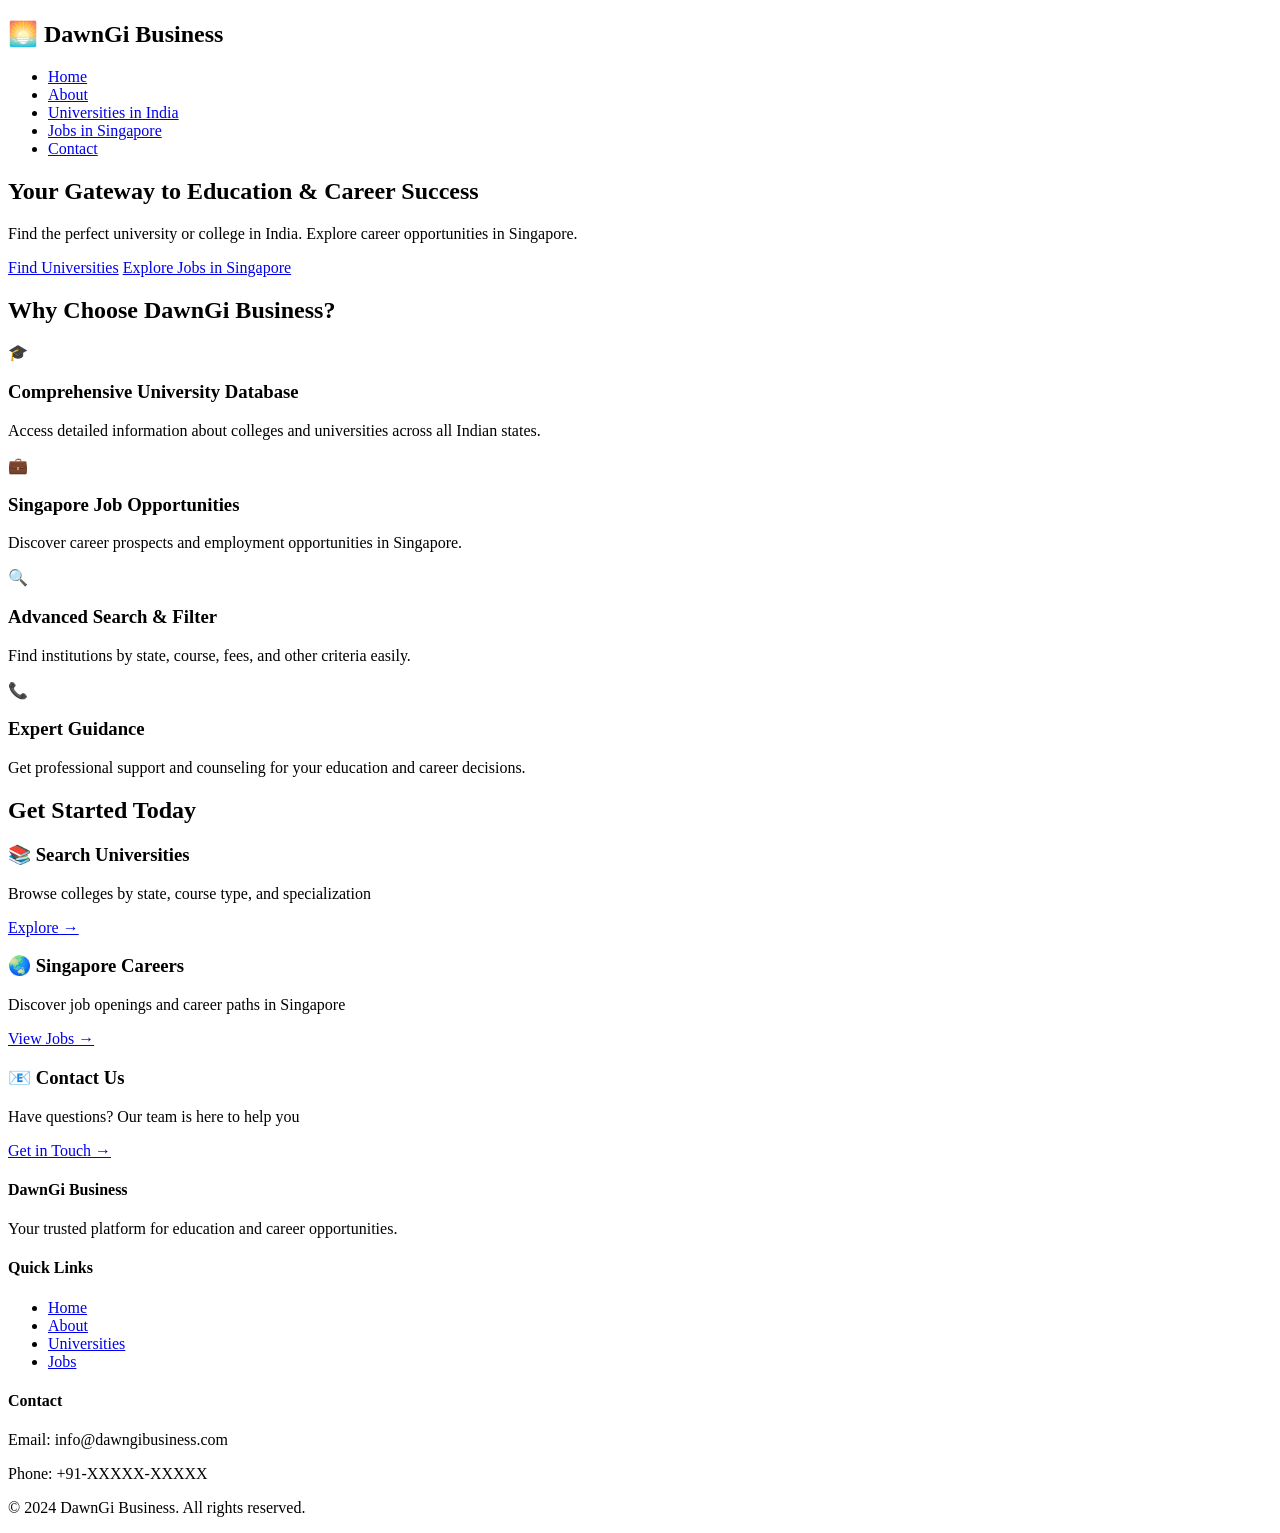
==== index.html @ 3a9b1ac6 "Add home page" ====
<!DOCTYPE html>
<html lang="en">
<head>
    <meta charset="UTF-8">
    <meta name="viewport" content="width=device-width, initial-scale=1.0">
    <title>DawnGi Business - Education & Career Platform</title>
    <link rel="stylesheet" href="styles.css">
</head>
<body>
    <!-- Navigation -->
    <nav class="navbar">
        <div class="container">
            <div class="logo">
                <h1>🌅 DawnGi Business</h1>
            </div>
            <ul class="nav-links">
                <li><a href="index.html" class="active">Home</a></li>
                <li><a href="about.html">About</a></li>
                <li><a href="universities.html">Universities in India</a></li>
                <li><a href="jobs-singapore.html">Jobs in Singapore</a></li>
                <li><a href="contact.html">Contact</a></li>
            </ul>
        </div>
    </nav>

    <!-- Hero Section -->
    <section class="hero">
        <div class="hero-content">
            <h1>Your Gateway to Education & Career Success</h1>
            <p>Find the perfect university or college in India. Explore career opportunities in Singapore.</p>
            <div class="hero-buttons">
                <a href="universities.html" class="btn btn-primary">Find Universities</a>
                <a href="jobs-singapore.html" class="btn btn-secondary">Explore Jobs in Singapore</a>
            </div>
        </div>
    </section>

    <!-- Features Section -->
    <section class="features">
        <div class="container">
            <h2>Why Choose DawnGi Business?</h2>
            <div class="features-grid">
                <div class="feature-card">
                    <div class="feature-icon">🎓</div>
                    <h3>Comprehensive University Database</h3>
                    <p>Access detailed information about colleges and universities across all Indian states.</p>
                </div>
                <div class="feature-card">
                    <div class="feature-icon">💼</div>
                    <h3>Singapore Job Opportunities</h3>
                    <p>Discover career prospects and employment opportunities in Singapore.</p>
                </div>
                <div class="feature-card">
                    <div class="feature-icon">🔍</div>
                    <h3>Advanced Search & Filter</h3>
                    <p>Find institutions by state, course, fees, and other criteria easily.</p>
                </div>
                <div class="feature-card">
                    <div class="feature-icon">📞</div>
                    <h3>Expert Guidance</h3>
                    <p>Get professional support and counseling for your education and career decisions.</p>
                </div>
            </div>
        </div>
    </section>

    <!-- Quick Links Section -->
    <section class="quick-links">
        <div class="container">
            <h2>Get Started Today</h2>
            <div class="quick-links-grid">
                <div class="link-card">
                    <h3>📚 Search Universities</h3>
                    <p>Browse colleges by state, course type, and specialization</p>
                    <a href="universities.html" class="link-btn">Explore →</a>
                </div>
                <div class="link-card">
                    <h3>🌏 Singapore Careers</h3>
                    <p>Discover job openings and career paths in Singapore</p>
                    <a href="jobs-singapore.html" class="link-btn">View Jobs →</a>
                </div>
                <div class="link-card">
                    <h3>📧 Contact Us</h3>
                    <p>Have questions? Our team is here to help you</p>
                    <a href="contact.html" class="link-btn">Get in Touch →</a>
                </div>
            </div>
        </div>
    </section>

    <!-- Footer -->
    <footer class="footer">
        <div class="container">
            <div class="footer-content">
                <div class="footer-section">
                    <h4>DawnGi Business</h4>
                    <p>Your trusted platform for education and career opportunities.</p>
                </div>
                <div class="footer-section">
                    <h4>Quick Links</h4>
                    <ul>
                        <li><a href="index.html">Home</a></li>
                        <li><a href="about.html">About</a></li>
                        <li><a href="universities.html">Universities</a></li>
                        <li><a href="jobs-singapore.html">Jobs</a></li>
                    </ul>
                </div>
                <div class="footer-section">
                    <h4>Contact</h4>
                    <p>Email: info@dawngibusiness.com</p>
                    <p>Phone: +91-XXXXX-XXXXX</p>
                </div>
            </div>
            <div class="footer-bottom">
                <p>&copy; 2024 DawnGi Business. All rights reserved.</p>
            </div>
        </div>
    </footer>
</body>
</html>
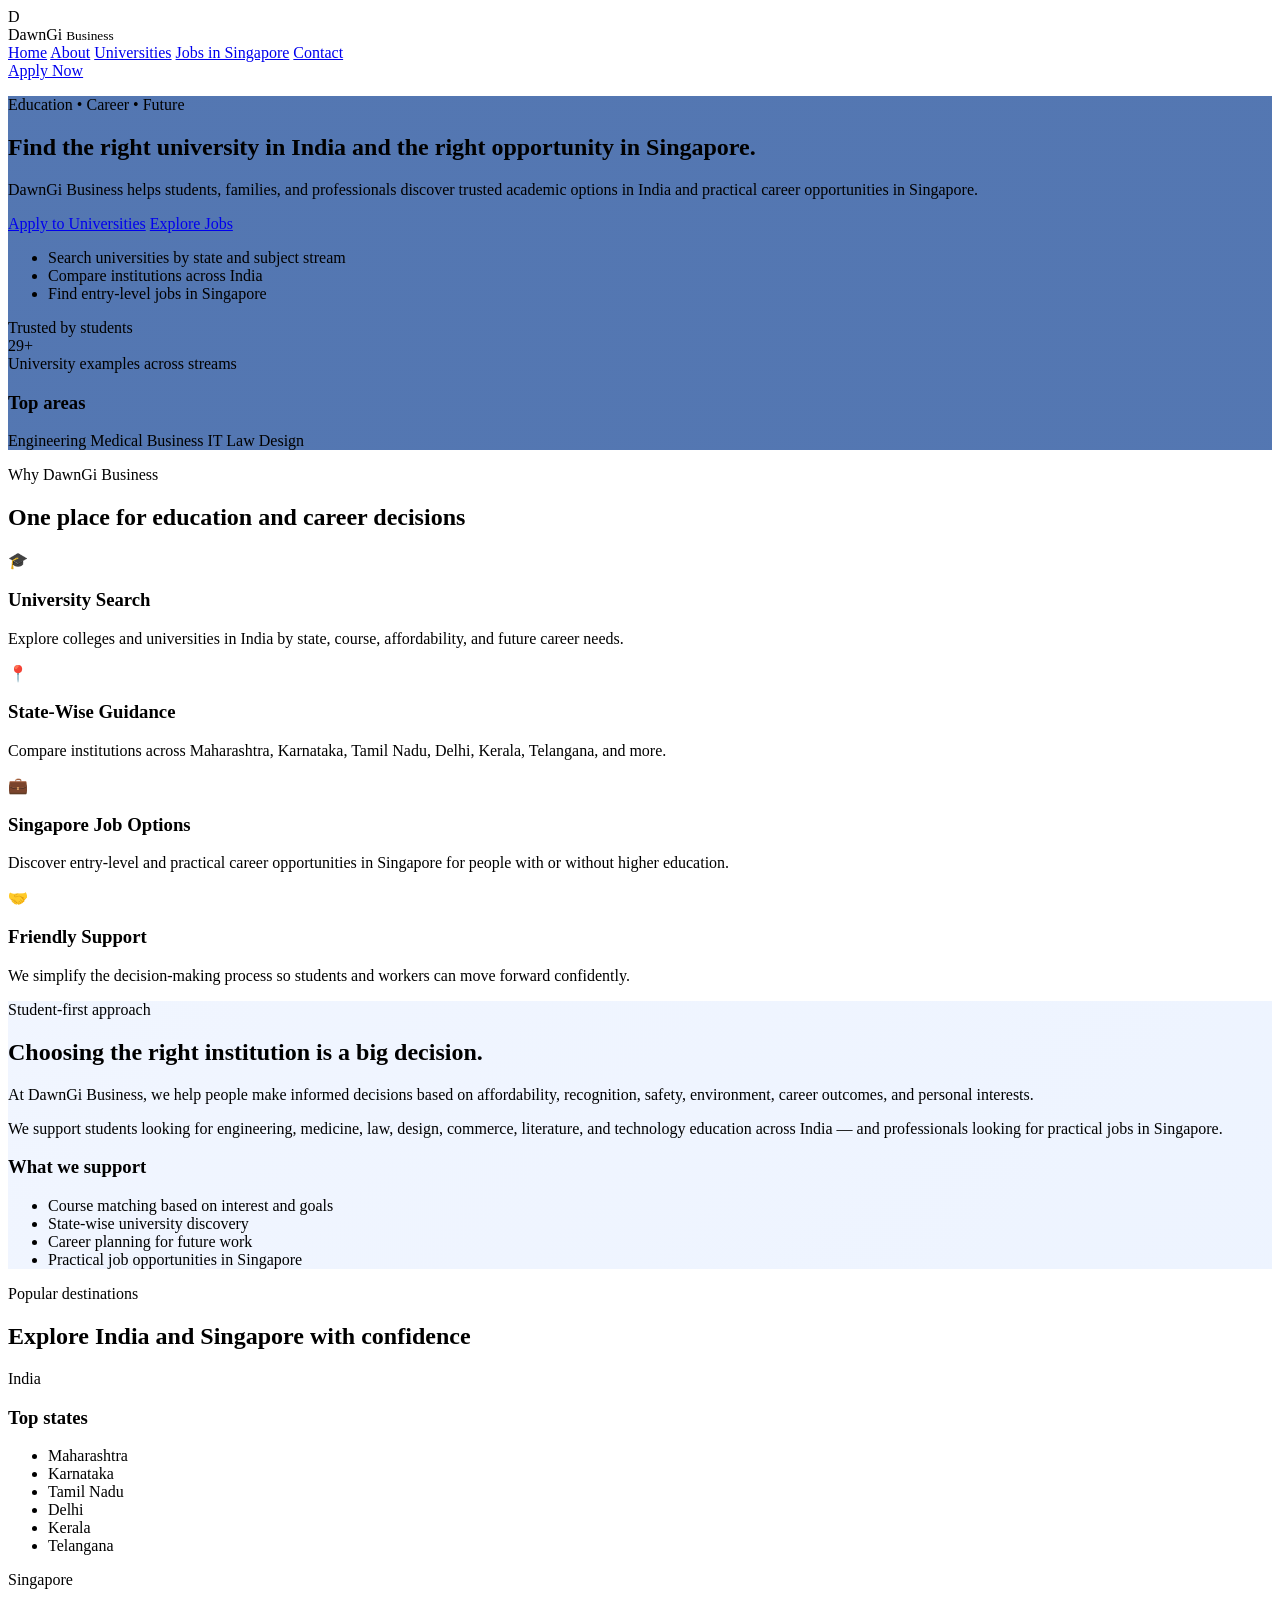
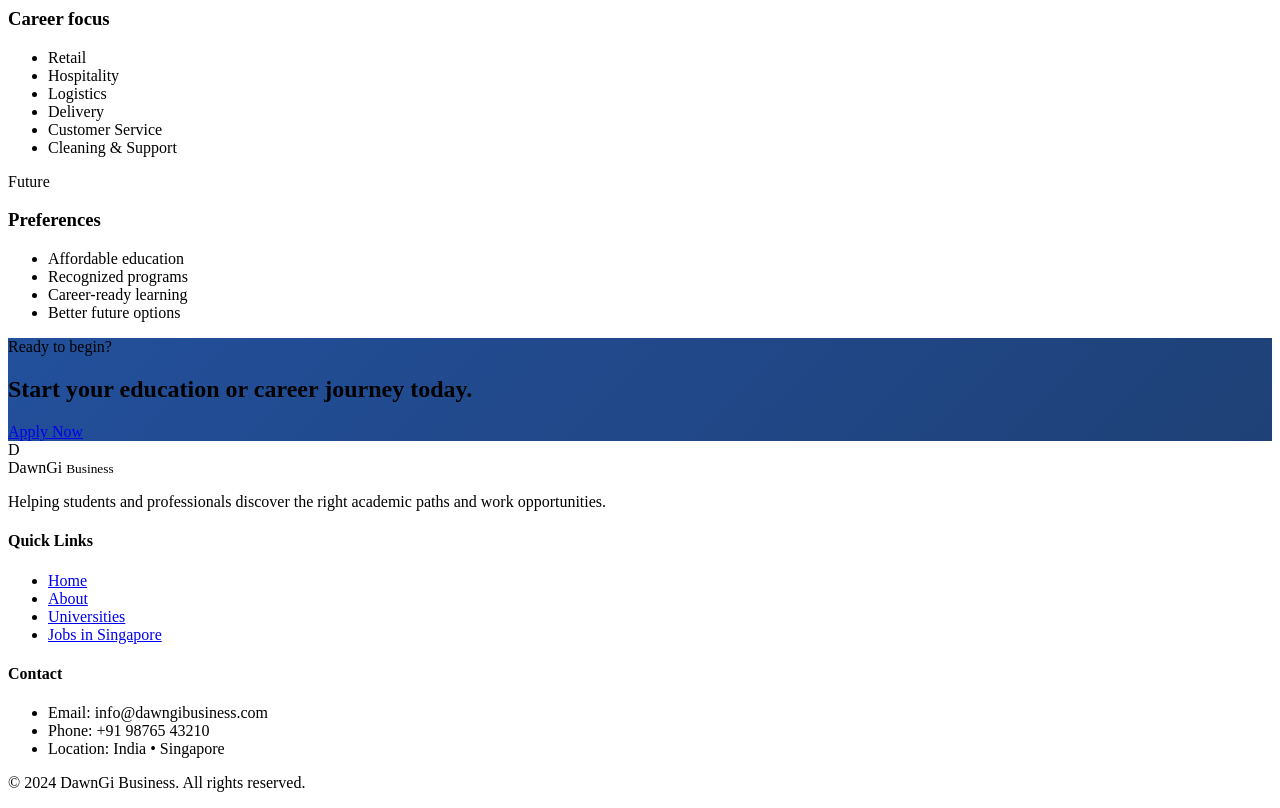
==== commit 8f64c133: "Add complete website with admissions form, searchable database, and advanced animations" ====
--- a/index.html
+++ b/index.html
@@ -1,120 +1,231 @@
 <!DOCTYPE html>
 <html lang="en">
 <head>
-    <meta charset="UTF-8">
-    <meta name="viewport" content="width=device-width, initial-scale=1.0">
-    <title>DawnGi Business - Education & Career Platform</title>
-    <link rel="stylesheet" href="styles.css">
+  <meta charset="UTF-8" />
+  <meta name="viewport" content="width=device-width, initial-scale=1.0" />
+  <title>DawnGi Business | Education & Career Opportunities</title>
+  <meta name="description" content="DawnGi Business helps students and professionals discover universities in India and jobs in Singapore." />
+  <link rel="preconnect" href="https://fonts.googleapis.com">
+  <link rel="preconnect" href="https://fonts.gstatic.com" crossorigin>
+  <link href="https://fonts.googleapis.com/css2?family=Inter:wght@400;500;600;700;800&family=Playfair+Display:wght@700;800&display=swap" rel="stylesheet">
+  <link rel="stylesheet" href="styles.css" />
 </head>
 <body>
-    <!-- Navigation -->
-    <nav class="navbar">
-        <div class="container">
-            <div class="logo">
-                <h1>🌅 DawnGi Business</h1>
-            </div>
-            <ul class="nav-links">
-                <li><a href="index.html" class="active">Home</a></li>
-                <li><a href="about.html">About</a></li>
-                <li><a href="universities.html">Universities in India</a></li>
-                <li><a href="jobs-singapore.html">Jobs in Singapore</a></li>
-                <li><a href="contact.html">Contact</a></li>
+  <header class="site-header">
+    <div class="container nav-wrap">
+      <div class="brand">
+        <div class="brand-mark">D</div>
+        <div>
+          <span class="brand-name">DawnGi</span>
+          <small>Business</small>
+        </div>
+      </div>
+
+      <nav class="main-nav" aria-label="Main navigation">
+        <a href="index.html" class="active">Home</a>
+        <a href="about.html">About</a>
+        <a href="universities.html">Universities</a>
+        <a href="jobs-singapore.html">Jobs in Singapore</a>
+        <a href="contact.html">Contact</a>
+      </nav>
+
+      <a href="admissions.html" class="btn btn-primary nav-cta">Apply Now</a>
+    </div>
+  </header>
+
+  <main>
+    <section class="hero" style="background: linear-gradient(rgba(11, 61, 145, 0.7), rgba(11, 61, 145, 0.7)), url('https://images.unsplash.com/photo-1523580494863-6f3031224c94?w=1200&h=600&fit=crop') center/cover;">
+      <div class="container hero-grid">
+        <div class="hero-copy fade-in-up">
+          <p class="eyebrow">Education • Career • Future</p>
+          <h1>Find the right university in India and the right opportunity in Singapore.</h1>
+          <p class="lead">DawnGi Business helps students, families, and professionals discover trusted academic options in India and practical career opportunities in Singapore.</p>
+
+          <div class="hero-actions">
+            <a href="admissions.html" class="btn btn-primary">Apply to Universities</a>
+            <a href="jobs-singapore.html" class="btn btn-secondary">Explore Jobs</a>
+          </div>
+
+          <ul class="hero-points">
+            <li>Search universities by state and subject stream</li>
+            <li>Compare institutions across India</li>
+            <li>Find entry-level jobs in Singapore</li>
+          </ul>
+        </div>
+
+        <div class="hero-panel fade-in-up" style="animation-delay: 0.2s;">
+          <div class="stats-card">
+            <div class="mini-tag">Trusted by students</div>
+            <div class="stat-number">29+</div>
+            <div class="stat-label">University examples across streams</div>
+          </div>
+
+          <div class="info-box">
+            <h3>Top areas</h3>
+            <span>Engineering</span>
+            <span>Medical</span>
+            <span>Business</span>
+            <span>IT</span>
+            <span>Law</span>
+            <span>Design</span>
+          </div>
+        </div>
+      </div>
+    </section>
+
+    <section class="section">
+      <div class="container">
+        <div class="section-heading center">
+          <p class="eyebrow accent">Why DawnGi Business</p>
+          <h2>One place for education and career decisions</h2>
+        </div>
+
+        <div class="feature-grid">
+          <article class="feature-card fade-in-up">
+            <div class="icon-wrap">🎓</div>
+            <h3>University Search</h3>
+            <p>Explore colleges and universities in India by state, course, affordability, and future career needs.</p>
+          </article>
+
+          <article class="feature-card fade-in-up" style="animation-delay: 0.1s;">
+            <div class="icon-wrap">📍</div>
+            <h3>State-Wise Guidance</h3>
+            <p>Compare institutions across Maharashtra, Karnataka, Tamil Nadu, Delhi, Kerala, Telangana, and more.</p>
+          </article>
+
+          <article class="feature-card fade-in-up" style="animation-delay: 0.2s;">
+            <div class="icon-wrap">💼</div>
+            <h3>Singapore Job Options</h3>
+            <p>Discover entry-level and practical career opportunities in Singapore for people with or without higher education.</p>
+          </article>
+
+          <article class="feature-card fade-in-up" style="animation-delay: 0.3s;">
+            <div class="icon-wrap">🤝</div>
+            <h3>Friendly Support</h3>
+            <p>We simplify the decision-making process so students and workers can move forward confidently.</p>
+          </article>
+        </div>
+      </div>
+    </section>
+
+    <section class="section alt-bg" style="background: linear-gradient(135deg, rgba(237, 243, 255, 0.8), rgba(233, 241, 255, 0.8)), url('https://images.unsplash.com/photo-1552664730-d307ca884978?w=1200&h=600&fit=crop') center/cover;">
+      <div class="container split-block">
+        <div class="fade-in-left">
+          <p class="eyebrow accent">Student-first approach</p>
+          <h2>Choosing the right institution is a big decision.</h2>
+          <p>At DawnGi Business, we help people make informed decisions based on affordability, recognition, safety, environment, career outcomes, and personal interests.</p>
+          <p>We support students looking for engineering, medicine, law, design, commerce, literature, and technology education across India — and professionals looking for practical jobs in Singapore.</p>
+        </div>
+
+        <div class="check-panel fade-in-right">
+          <h3>What we support</h3>
+          <ul>
+            <li>Course matching based on interest and goals</li>
+            <li>State-wise university discovery</li>
+            <li>Career planning for future work</li>
+            <li>Practical job opportunities in Singapore</li>
+          </ul>
+        </div>
+      </div>
+    </section>
+
+    <section class="section">
+      <div class="container">
+        <div class="section-heading center">
+          <p class="eyebrow accent">Popular destinations</p>
+          <h2>Explore India and Singapore with confidence</h2>
+        </div>
+
+        <div class="destination-grid">
+          <div class="destination-card fade-in-up">
+            <div class="destination-badge">India</div>
+            <h3>Top states</h3>
+            <ul>
+              <li>Maharashtra</li>
+              <li>Karnataka</li>
+              <li>Tamil Nadu</li>
+              <li>Delhi</li>
+              <li>Kerala</li>
+              <li>Telangana</li>
             </ul>
-        </div>
-    </nav>
-
-    <!-- Hero Section -->
-    <section class="hero">
-        <div class="hero-content">
-            <h1>Your Gateway to Education & Career Success</h1>
-            <p>Find the perfect university or college in India. Explore career opportunities in Singapore.</p>
-            <div class="hero-buttons">
-                <a href="universities.html" class="btn btn-primary">Find Universities</a>
-                <a href="jobs-singapore.html" class="btn btn-secondary">Explore Jobs in Singapore</a>
-            </div>
-        </div>
-    </section>
-
-    <!-- Features Section -->
-    <section class="features">
-        <div class="container">
-            <h2>Why Choose DawnGi Business?</h2>
-            <div class="features-grid">
-                <div class="feature-card">
-                    <div class="feature-icon">🎓</div>
-                    <h3>Comprehensive University Database</h3>
-                    <p>Access detailed information about colleges and universities across all Indian states.</p>
-                </div>
-                <div class="feature-card">
-                    <div class="feature-icon">💼</div>
-                    <h3>Singapore Job Opportunities</h3>
-                    <p>Discover career prospects and employment opportunities in Singapore.</p>
-                </div>
-                <div class="feature-card">
-                    <div class="feature-icon">🔍</div>
-                    <h3>Advanced Search & Filter</h3>
-                    <p>Find institutions by state, course, fees, and other criteria easily.</p>
-                </div>
-                <div class="feature-card">
-                    <div class="feature-icon">📞</div>
-                    <h3>Expert Guidance</h3>
-                    <p>Get professional support and counseling for your education and career decisions.</p>
-                </div>
-            </div>
-        </div>
-    </section>
-
-    <!-- Quick Links Section -->
-    <section class="quick-links">
-        <div class="container">
-            <h2>Get Started Today</h2>
-            <div class="quick-links-grid">
-                <div class="link-card">
-                    <h3>📚 Search Universities</h3>
-                    <p>Browse colleges by state, course type, and specialization</p>
-                    <a href="universities.html" class="link-btn">Explore →</a>
-                </div>
-                <div class="link-card">
-                    <h3>🌏 Singapore Careers</h3>
-                    <p>Discover job openings and career paths in Singapore</p>
-                    <a href="jobs-singapore.html" class="link-btn">View Jobs →</a>
-                </div>
-                <div class="link-card">
-                    <h3>📧 Contact Us</h3>
-                    <p>Have questions? Our team is here to help you</p>
-                    <a href="contact.html" class="link-btn">Get in Touch →</a>
-                </div>
-            </div>
-        </div>
-    </section>
-
-    <!-- Footer -->
-    <footer class="footer">
-        <div class="container">
-            <div class="footer-content">
-                <div class="footer-section">
-                    <h4>DawnGi Business</h4>
-                    <p>Your trusted platform for education and career opportunities.</p>
-                </div>
-                <div class="footer-section">
-                    <h4>Quick Links</h4>
-                    <ul>
-                        <li><a href="index.html">Home</a></li>
-                        <li><a href="about.html">About</a></li>
-                        <li><a href="universities.html">Universities</a></li>
-                        <li><a href="jobs-singapore.html">Jobs</a></li>
-                    </ul>
-                </div>
-                <div class="footer-section">
-                    <h4>Contact</h4>
-                    <p>Email: info@dawngibusiness.com</p>
-                    <p>Phone: +91-XXXXX-XXXXX</p>
-                </div>
-            </div>
-            <div class="footer-bottom">
-                <p>&copy; 2024 DawnGi Business. All rights reserved.</p>
-            </div>
-        </div>
-    </footer>
+          </div>
+
+          <div class="destination-card fade-in-up" style="animation-delay: 0.1s;">
+            <div class="destination-badge alt">Singapore</div>
+            <h3>Career focus</h3>
+            <ul>
+              <li>Retail</li>
+              <li>Hospitality</li>
+              <li>Logistics</li>
+              <li>Delivery</li>
+              <li>Customer Service</li>
+              <li>Cleaning & Support</li>
+            </ul>
+          </div>
+
+          <div class="destination-card fade-in-up" style="animation-delay: 0.2s;">
+            <div class="destination-badge">Future</div>
+            <h3>Preferences</h3>
+            <ul>
+              <li>Affordable education</li>
+              <li>Recognized programs</li>
+              <li>Career-ready learning</li>
+              <li>Better future options</li>
+            </ul>
+          </div>
+        </div>
+      </div>
+    </section>
+
+    <section class="cta-band" style="background: linear-gradient(135deg, rgba(11, 61, 145, 0.9), rgba(6, 44, 104, 0.9)), url('https://images.unsplash.com/photo-1501594907352-04cda38ebc29?w=1200&h=400&fit=crop') center/cover;">
+      <div class="container cta-box fade-in-up">
+        <div>
+          <p class="eyebrow light">Ready to begin?</p>
+          <h2>Start your education or career journey today.</h2>
+        </div>
+        <a href="admissions.html" class="btn btn-light">Apply Now</a>
+      </div>
+    </section>
+  </main>
+
+  <footer class="site-footer">
+    <div class="container footer-grid">
+      <div>
+        <div class="brand footer-brand">
+          <div class="brand-mark">D</div>
+          <div>
+            <span class="brand-name">DawnGi</span>
+            <small>Business</small>
+          </div>
+        </div>
+        <p>Helping students and professionals discover the right academic paths and work opportunities.</p>
+      </div>
+
+      <div>
+        <h4>Quick Links</h4>
+        <ul>
+          <li><a href="index.html">Home</a></li>
+          <li><a href="about.html">About</a></li>
+          <li><a href="universities.html">Universities</a></li>
+          <li><a href="jobs-singapore.html">Jobs in Singapore</a></li>
+        </ul>
+      </div>
+
+      <div>
+        <h4>Contact</h4>
+        <ul>
+          <li>Email: info@dawngibusiness.com</li>
+          <li>Phone: +91 98765 43210</li>
+          <li>Location: India • Singapore</li>
+        </ul>
+      </div>
+    </div>
+
+    <div class="container footer-bottom">
+      <p>© 2024 DawnGi Business. All rights reserved.</p>
+    </div>
+  </footer>
+
+  <script src="script.js"></script>
 </body>
 </html>
